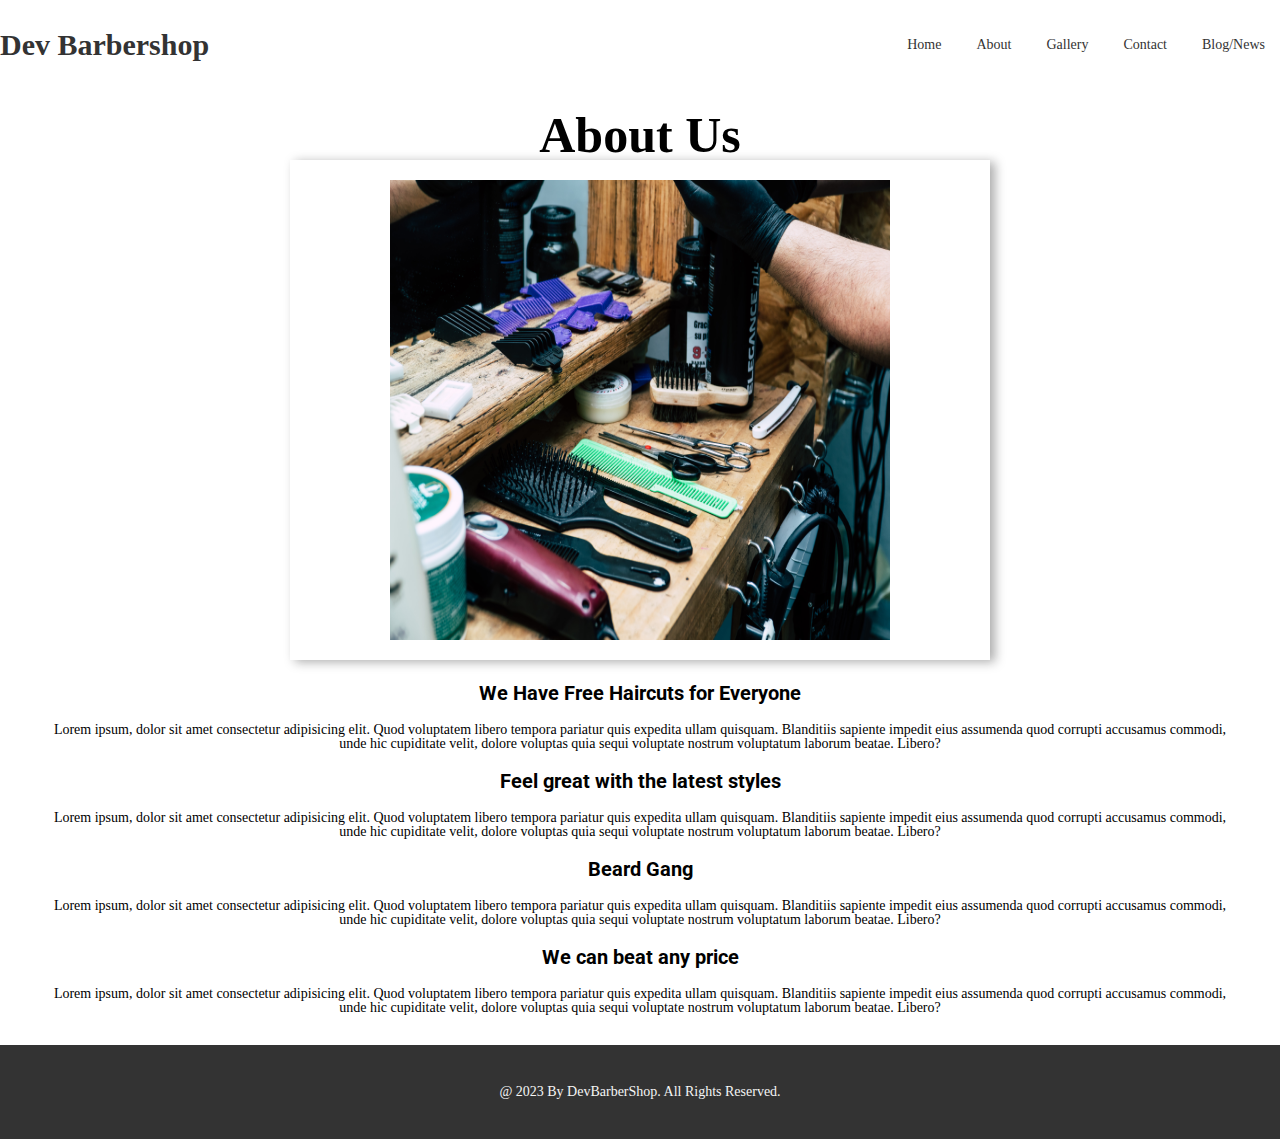
==== about.html @ e6b34d27 "Added new about and gallery pages" ====
<!DOCTYPE html>
<html lang="en">
<head>
    <meta charset="UTF-8">
    <meta name="viewport" content="width=device-width, initial-scale=1.0">
    <link href="https://fonts.googleapis.com/css2?family=Roboto:ital,wght@0,400;0,700;1,300&display=swap" rel="stylesheet">
    <link rel="stylesheet" href="./about-styles.css">

    <title>About us</title>
</head>
<body>

    <section id=landing>
        <nav id="Nav">
            <h1 id="logo">Dev Barbershop</h1>
            <ul class="nav-links">
                <li>Home</li>
                <li><a href="./about.html"></a> About</li>
                <li><a href="./Gallery.html"></a> Gallery</li>
                <li><a href="./Contact.html"></a> Contact</li>
                <li><a href="./Blog.html"></a> Blog/News</li>
            </ul>
        </nav>
    </section>
    
    <main class="main-about">
        <h1>About Us</h1>
        <div class="station">
            <img src="./images/station.jpg" alt="">
        </div>
        <div class="Article">
            <h3 class="content-text"> 
                We Have Free Haircuts for Everyone
            </h3>
            <p>Lorem ipsum, dolor sit amet consectetur adipisicing elit. Quod voluptatem libero tempora pariatur quis expedita ullam quisquam. Blanditiis sapiente impedit eius assumenda quod corrupti accusamus commodi, unde hic cupiditate velit, dolore voluptas quia sequi voluptate nostrum voluptatum laborum beatae. Libero?</p>
            <h3 class="content"> 
                Feel great with the latest styles
            </h3>
            <p>Lorem ipsum, dolor sit amet consectetur adipisicing elit. Quod voluptatem libero tempora pariatur quis expedita ullam quisquam. Blanditiis sapiente impedit eius assumenda quod corrupti accusamus commodi, unde hic cupiditate velit, dolore voluptas quia sequi voluptate nostrum voluptatum laborum beatae. Libero?</p>
            <h3 class="content"> 
                Beard Gang 
            </h3>
            <p>Lorem ipsum, dolor sit amet consectetur adipisicing elit. Quod voluptatem libero tempora pariatur quis expedita ullam quisquam. Blanditiis sapiente impedit eius assumenda quod corrupti accusamus commodi, unde hic cupiditate velit, dolore voluptas quia sequi voluptate nostrum voluptatum laborum beatae. Libero?</p>
            <h3 class="content"> 
                We can beat any price
            </h3>
            <p>Lorem ipsum, dolor sit amet consectetur adipisicing elit. Quod voluptatem libero tempora pariatur quis expedita ullam quisquam. Blanditiis sapiente impedit eius assumenda quod corrupti accusamus commodi, unde hic cupiditate velit, dolore voluptas quia sequi voluptate nostrum voluptatum laborum beatae. Libero?</p>
        </main>
        </div>
    </main>
    
</body>

<footer class="footer">
    <p>@ 2023 By DevBarberShop. All Rights Reserved.</p>

</footer>
</html>
---- about-styles.css ----
*{
    padding: 0;
    margin: 0;
    box-sizing: border-box;
    font-family: roboto sans-serif ;
}

nav{
    color: #333;
    display: flex;
    align-items: center;
    justify-content: space-between;
    min-height: 10vh;
}

#logo{
    display: flex;
    font-size: 30px;
}

.nav-links{
    display: flex;
    list-style: none;
}
.nav-links li {
    padding-left: 20px;
    margin-right: 15px;
}
.nav-links li:hover{
    color: tomato;
}


body{
    width: 100vw;
    height: 100vh;
    padding: 0 0 30px;
    text-align: center;
    background: #fff;
    font-family: Arial, Helvetica, sans-serif;
    font-size: 14px;
    font-weight: normal;
    line-height: 1;
    margin: 0;
    min-width: 960px;
}
img{
    padding: 20px 100px;
    width: 700px;
    height: 500px;
    justify-content: center;
    align-items: center;
    box-shadow: 5px 2px 10px rgba(18, 18, 18, .35) ;

}

main{
    padding-top: 10px;
    display: block;
    align-items: center;
    justify-content: center;
    padding: 20px;
}
body > div

.main-about{
    
    display: flex;
    justify-content: center;
    align-items: center;

}
div{
    display: block;
}

.article{
    margin-top: 100px;
}

h1{
    font-size: 50px;
}
h3{
    font-family: roboto, sans-serif;
    font-size: 20px;
    padding: 20px 0;
}

p{
    margin: 0 auto;
    padding: 0 20px;
}



footer{
    background-color: #333;
    color: whitesmoke;
    text-align: center;
    padding: 40px 0;
    margin-top: 10px;
}

@media screen and (max-width: 600px){

        #logo{
            display: flex;
            font-size: 20px;
        }    

        .nav-links li {
            padding-left: 10px;
            margin-right: 12px;
        }

   /* .nav-links li {
        padding-left: 0px;
        margin-right: 15px;}
    */
        div{
            display: block;
            font-size: 15px;
        }

       Body{width: 100vw;
        height: 100vh;
        padding: 0 0 30px;
        text-align: center;
        background: #fff;
        font-family: Arial, Helvetica, sans-serif;
        font-size: 14px;
        font-weight: normal;
        line-height: 1;
        margin: 0;
        min-width: 960px;} 


@media screen and (max-width: 950px){

    .nav-links li {
        padding-left: 0px;
        margin-right: 15px;}
}
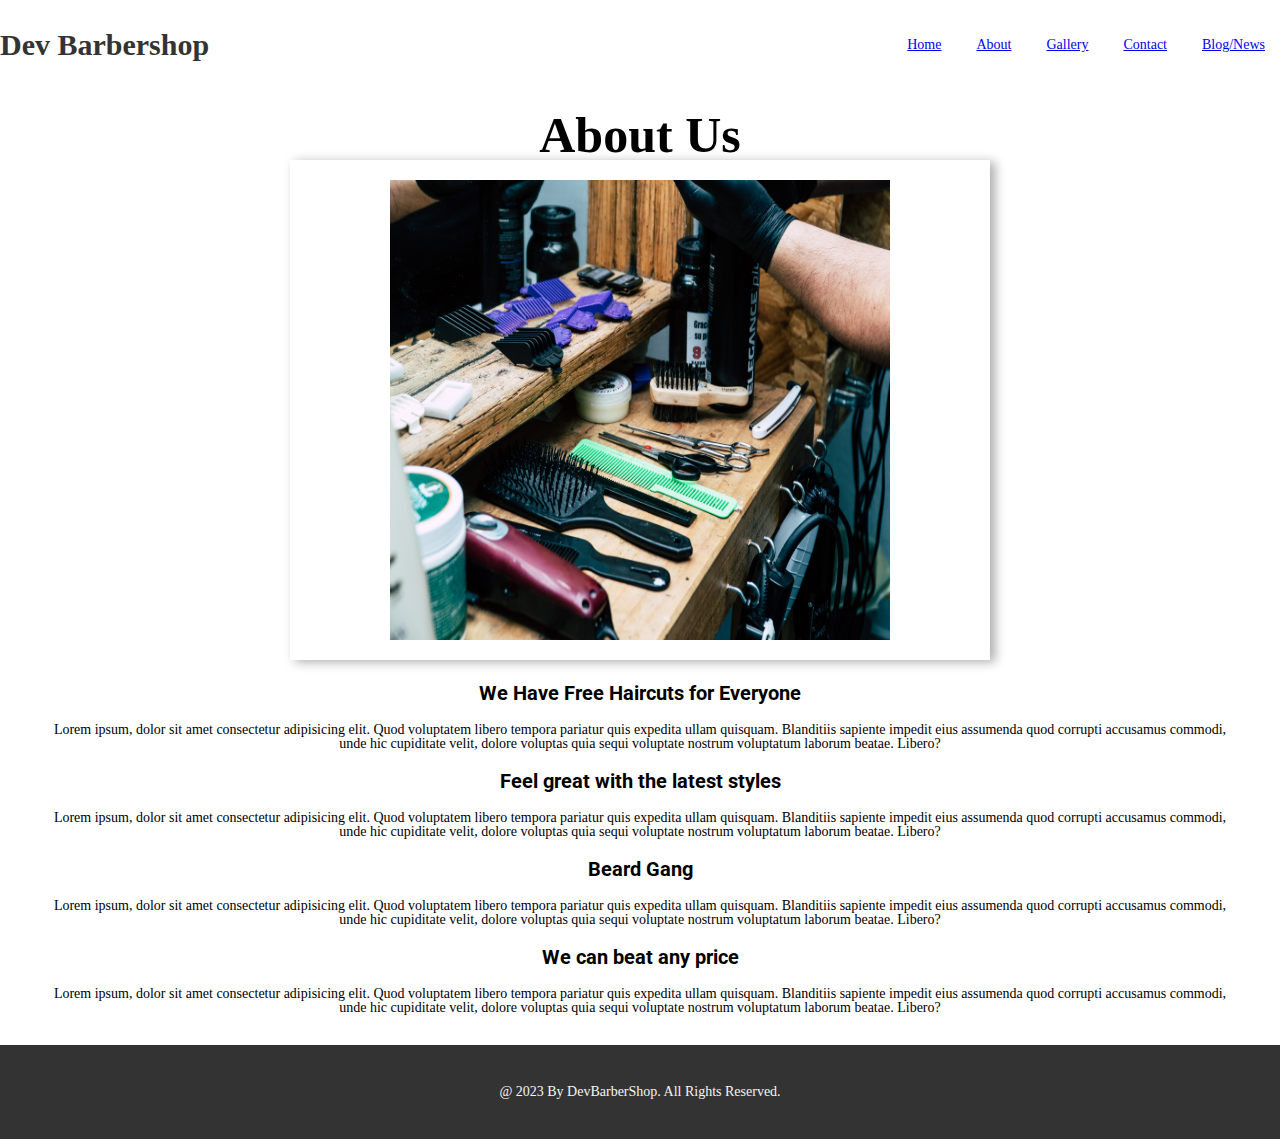
==== commit e0d06f0c: "Fixed html a tag links" ====
--- a/about.html
+++ b/about.html
@@ -9,16 +9,15 @@
     <title>About us</title>
 </head>
 <body>
-
     <section id=landing>
         <nav id="Nav">
             <h1 id="logo">Dev Barbershop</h1>
             <ul class="nav-links">
-                <li>Home</li>
-                <li><a href="./about.html"></a> About</li>
-                <li><a href="./Gallery.html"></a> Gallery</li>
-                <li><a href="./Contact.html"></a> Contact</li>
-                <li><a href="./Blog.html"></a> Blog/News</li>
+                <li><a href="./index.html">Home</a></li>
+                <li><a href="./about.html">About</a></li>
+                <li><a href="./Gallery.html">Gallery</a></li>
+                <li><a href="./contact.html">Contact</a></li>
+                <li><a href="./blog.html">Blog/News</a></li>
             </ul>
         </nav>
     </section>
--- a/about-styles.css
+++ b/about-styles.css
@@ -21,6 +21,7 @@
 .nav-links{
     display: flex;
     list-style: none;
+    cursor: pointer;
 }
 .nav-links li {
     padding-left: 20px;
@@ -100,6 +101,7 @@
     text-align: center;
     padding: 40px 0;
     margin-top: 10px;
+    width: 100vw;
 }
 
 @media screen and (max-width: 600px){
